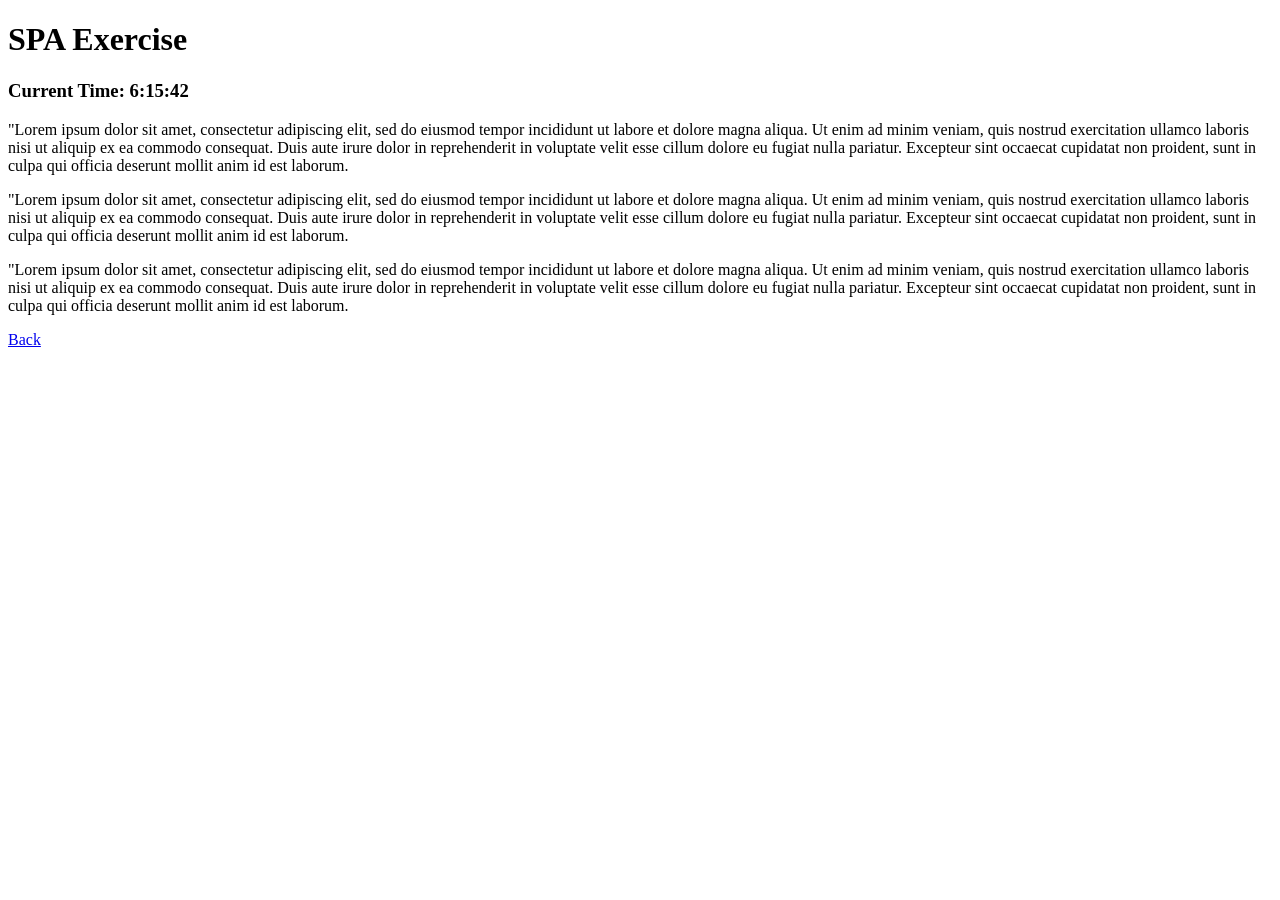
==== details.html @ 525d1a4f "feat: create SpaEngine" ====
<!DOCTYPE html>
<html>

<head>
	<title>SPA Exercise</title>
	<script src="spaEngine.js" defer></script>
</head>

<body>
	<h1>SPA Exercise</h1>

	<h3>Current Time: <strong id="time"></strong></h3>

	<p>"Lorem ipsum dolor sit amet, consectetur adipiscing elit, sed do eiusmod tempor incididunt ut labore et dolore
		magna aliqua. Ut enim ad minim veniam, quis nostrud exercitation ullamco laboris nisi ut aliquip ex ea commodo
		consequat. Duis aute irure dolor in reprehenderit in voluptate velit esse cillum dolore eu fugiat nulla
		pariatur. Excepteur sint occaecat cupidatat non proident, sunt in culpa qui officia deserunt mollit anim id est
		laborum.</p>

	<p>"Lorem ipsum dolor sit amet, consectetur adipiscing elit, sed do eiusmod tempor incididunt ut labore et dolore
		magna aliqua. Ut enim ad minim veniam, quis nostrud exercitation ullamco laboris nisi ut aliquip ex ea commodo
		consequat. Duis aute irure dolor in reprehenderit in voluptate velit esse cillum dolore eu fugiat nulla
		pariatur. Excepteur sint occaecat cupidatat non proident, sunt in culpa qui officia deserunt mollit anim id est
		laborum.</p>

	<p>"Lorem ipsum dolor sit amet, consectetur adipiscing elit, sed do eiusmod tempor incididunt ut labore et dolore
		magna aliqua. Ut enim ad minim veniam, quis nostrud exercitation ullamco laboris nisi ut aliquip ex ea commodo
		consequat. Duis aute irure dolor in reprehenderit in voluptate velit esse cillum dolore eu fugiat nulla
		pariatur. Excepteur sint occaecat cupidatat non proident, sunt in culpa qui officia deserunt mollit anim id est
		laborum.</p>

	<script type="text/javascript">
		var timeNode = document.querySelector('#time');

		var displayCurrentTime = function () {
			var now = new Date();

			timeNode.innerHTML = [
				now.getHours(),
				now.getMinutes(),
				now.getSeconds()
			].join(':');
		};

		displayCurrentTime();
		setInterval(displayCurrentTime, 1000);
	</script>

	<a href="index.html">Back</a>
</body>

</html>
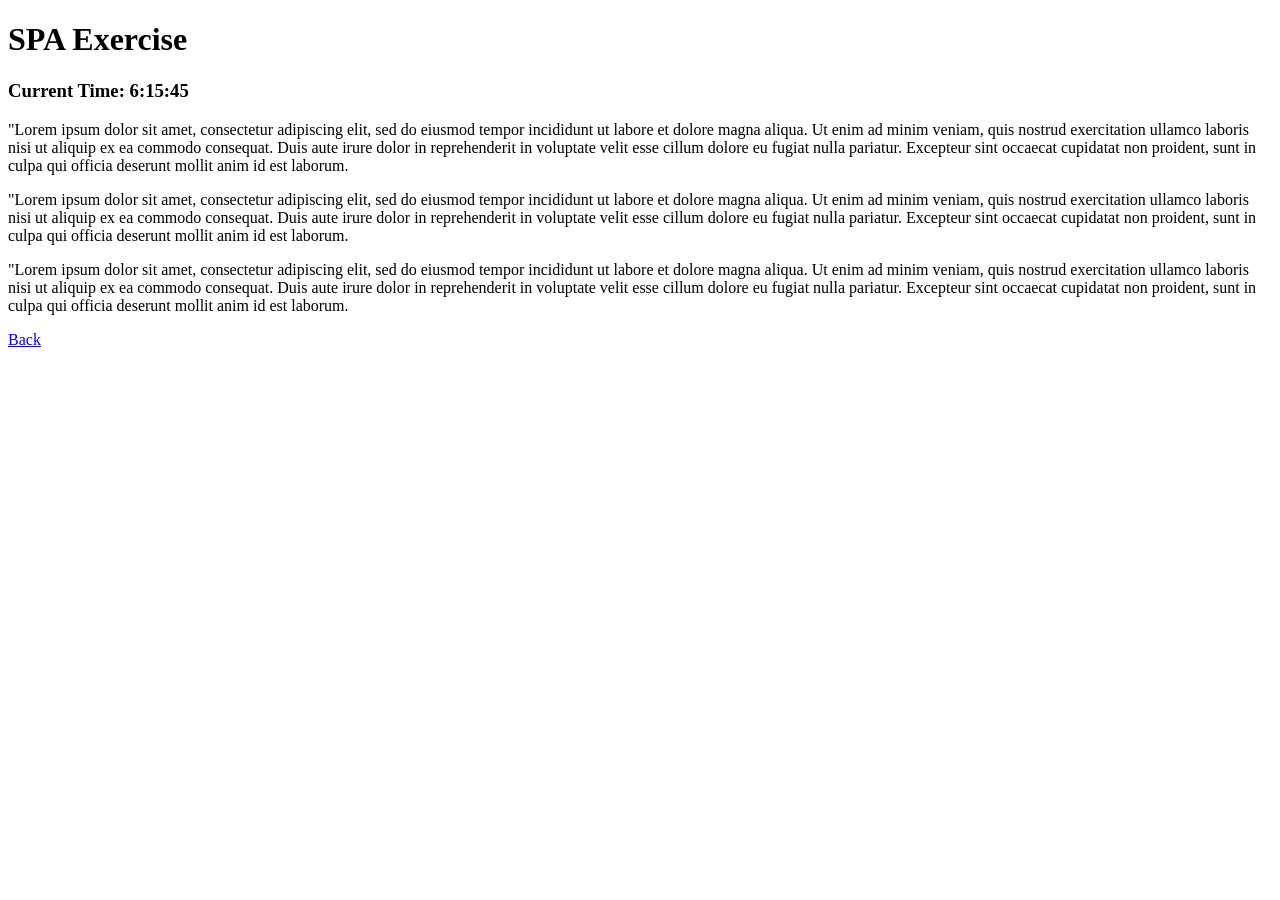
==== commit d2722abb: "test: create test cenarios to new custom state management" ====
--- a/details.html
+++ b/details.html
@@ -1,9 +1,11 @@
 <!DOCTYPE html>
-<html>
+<html lang="en">
 
 <head>
 	<title>SPA Exercise</title>
-	<script src="spaEngine.js" defer></script>
+	<script src="scripts/spaReady.js"></script>
+	<script src="scripts/spaEngine.js" defer></script>
+	<script src="scripts/spaInit.js" defer></script>
 </head>
 
 <body>
